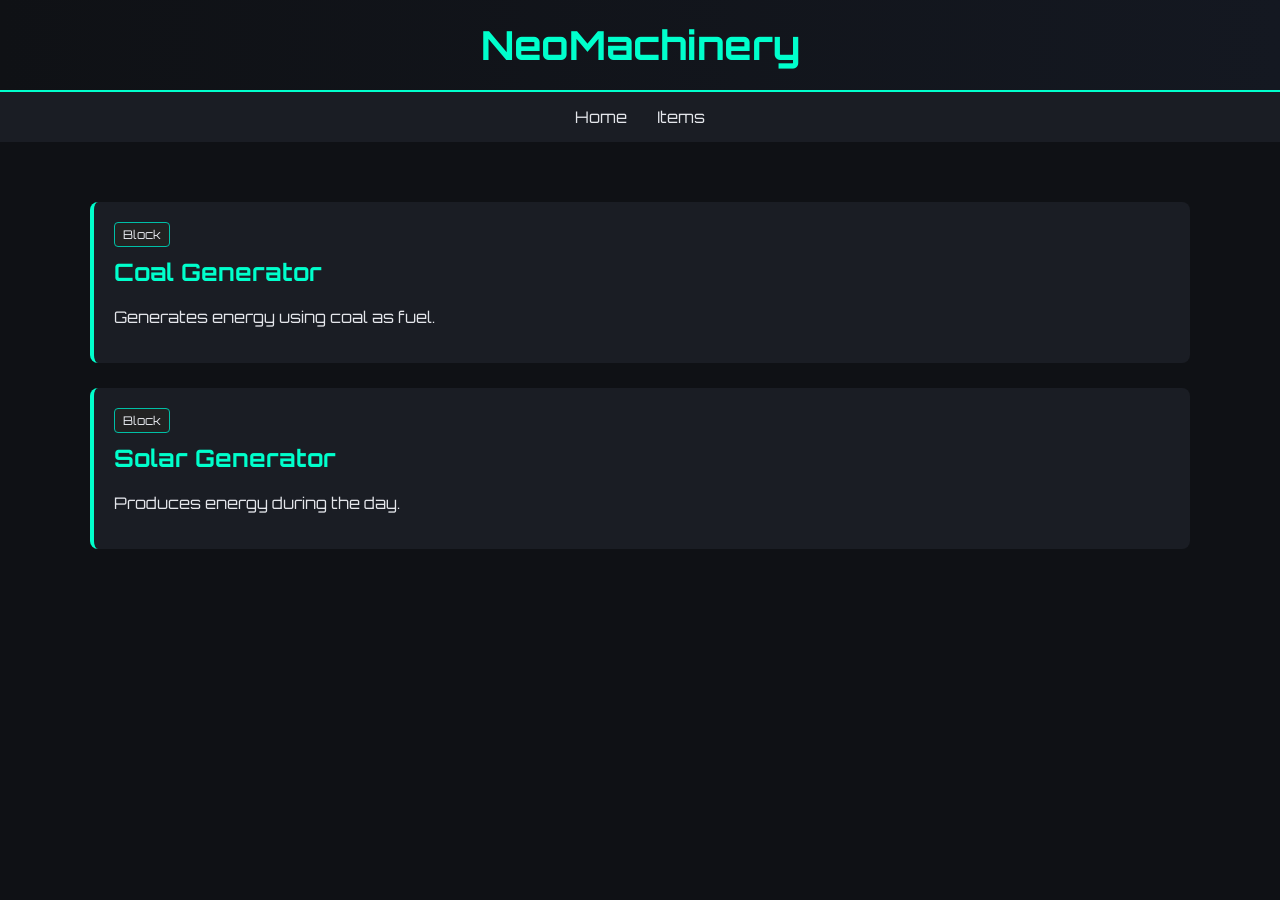
==== blocks.html @ 9c1aac2f "Initial Commit" ====
<!DOCTYPE html>
<html>
<head>
    <title>NeoMachinery - Blocks</title>
    <link rel="stylesheet" href="css/style.css">
    <script src="js/lang.js"></script>
</head>
<body>

<header>
    <h1>NeoMachinery</h1>
</header>

<nav>
    <a href="index.html">Home</a>
    <a href="items.html" data-i18n="items">Items</a>
</nav>

<div class="container">

    <div class="card">
        <span class="tag">Block</span>
        <h2 data-i18n="coal_generator">Coal Generator</h2>
        <p data-i18n="coal_generator_desc">
            Generates energy using coal as fuel.
        </p>
    </div>

    <div class="card">
        <span class="tag">Block</span>
        <h2 data-i18n="solar_generator">Solar Generator</h2>
        <p data-i18n="solar_generator_desc">
            Produces energy during the day.
        </p>
    </div>

</div>

</body>
</html>
---- css/style.css ----
@import url('https://fonts.googleapis.com/css2?family=Orbitron:wght@400;600&display=swap');

:root {
    --bg-dark: #0f1115;
    --panel: #1a1d24;
    --accent: #00ffcc;
    --accent-soft: #00bfa6;
    --text: #e4e6eb;
    --danger: #ff4d4d;
}

body {
    margin: 0;
    font-family: 'Orbitron', sans-serif;
    background: var(--bg-dark);
    color: var(--text);
}

header {
    background: linear-gradient(90deg, #0f1115, #141821);
    padding: 20px;
    text-align: center;
    border-bottom: 2px solid var(--accent);
}

header h1 {
    margin: 0;
    font-size: 2.5rem;
    color: var(--accent);
}

nav {
    display: flex;
    justify-content: center;
    gap: 30px;
    padding: 15px;
    background: var(--panel);
}

nav a {
    color: var(--text);
    text-decoration: none;
    transition: 0.2s;
}

nav a:hover {
    color: var(--accent);
}

.container {
    max-width: 1100px;
    margin: 40px auto;
    padding: 20px;
}

.card {
    background: var(--panel);
    padding: 20px;
    margin-bottom: 25px;
    border-left: 4px solid var(--accent);
    border-radius: 8px;
    transition: 0.2s;
}

.card:hover {
    transform: translateY(-5px);
    box-shadow: 0 0 20px rgba(0,255,204,0.2);
}

.card h2 {
    margin-top: 0;
    color: var(--accent);
}

.tag {
    display: inline-block;
    padding: 4px 8px;
    font-size: 0.75rem;
    background: #222;
    border: 1px solid var(--accent-soft);
    border-radius: 4px;
    margin-bottom: 10px;
}

footer {
    text-align: center;
    padding: 20px;
    background: #141821;
    border-top: 1px solid var(--accent);
}

.lang-switch {
    position: absolute;
    top: 20px;
    right: 20px;
}

button {
    background: var(--accent);
    border: none;
    padding: 6px 10px;
    cursor: pointer;
    font-weight: bold;
}
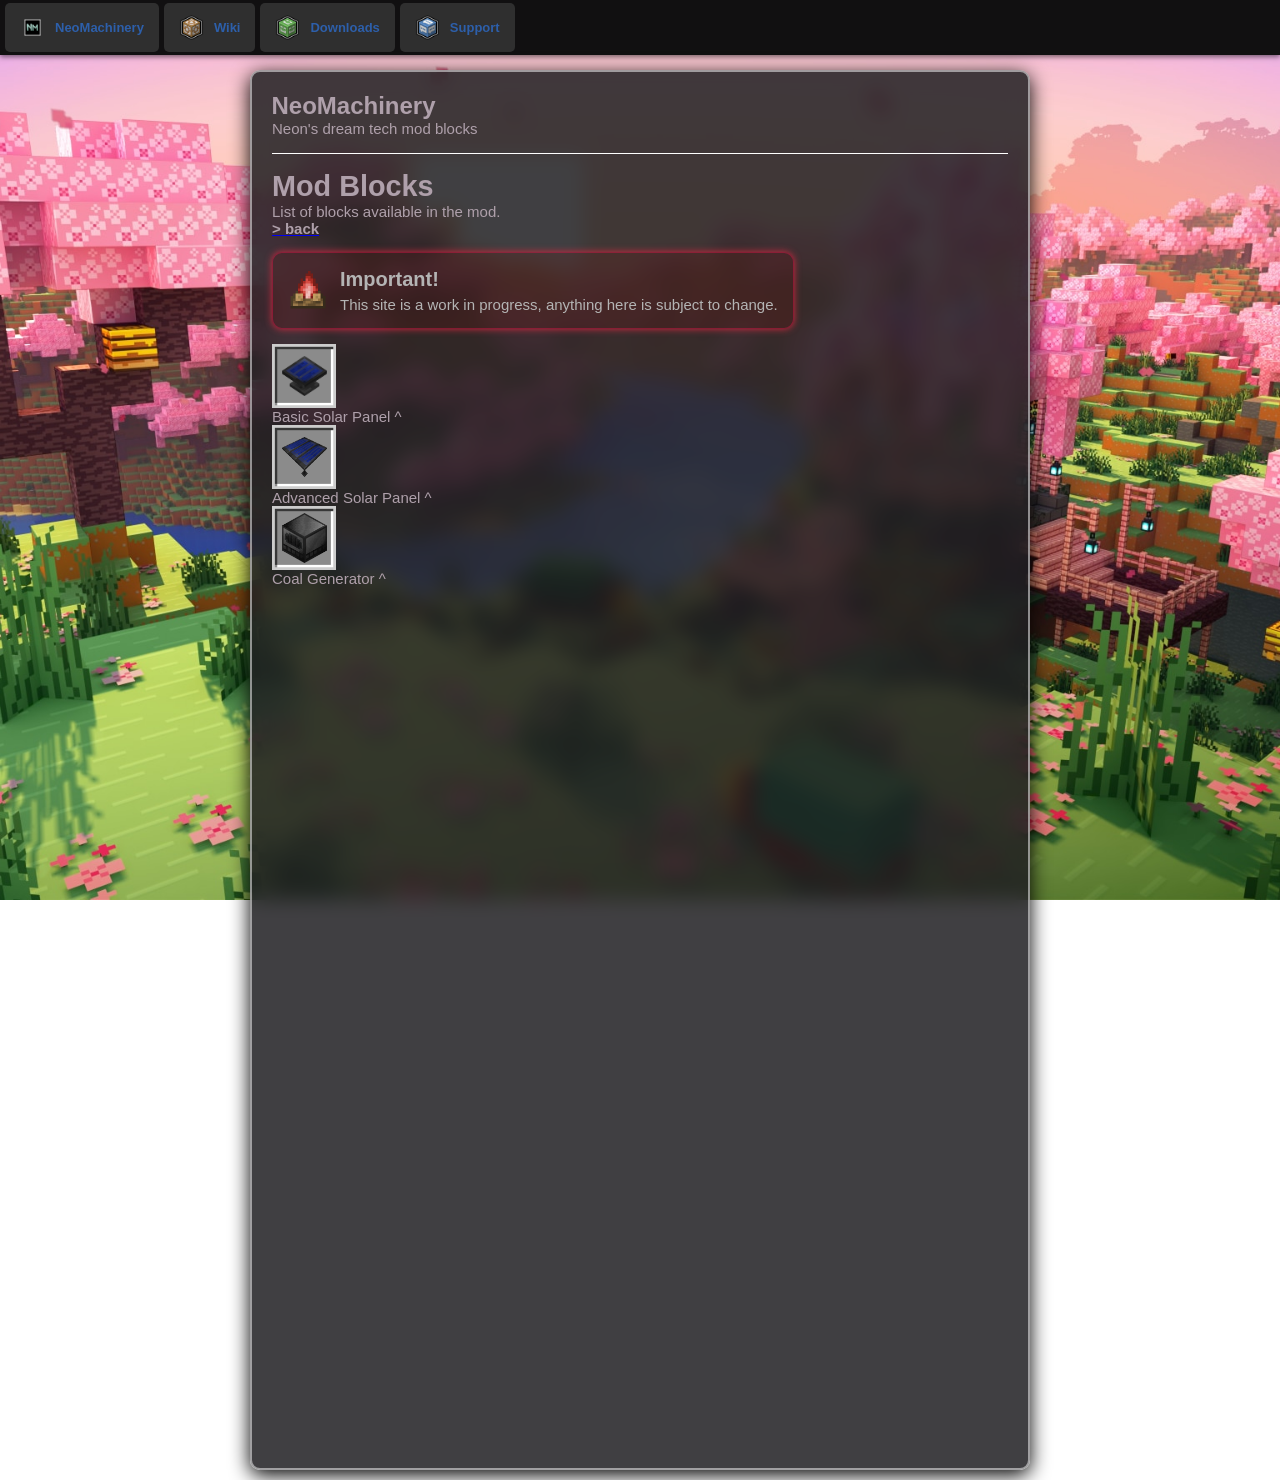
==== commit 77107b26: ""smol" update added shits" ====
--- a/blocks.html
+++ b/blocks.html
@@ -1,40 +1,60 @@
 <!DOCTYPE html>
-<html>
+<html lang="en">
+<background image="Test.png"></background>
 <head>
-    <title>NeoMachinery - Blocks</title>
-    <link rel="stylesheet" href="css/style.css">
-    <script src="js/lang.js"></script>
+<meta charset="UTF-8">
+<meta name="viewport" content="width=device-width, initial-scale=1.0">
+<title>NeoMachinery's Official Wiki</title>
+<link rel="stylesheet" href="styles.css">
 </head>
 <body>
-
-<header>
-    <h1>NeoMachinery</h1>
-</header>
-
-<nav>
-    <a href="index.html">Home</a>
-    <a href="items.html" data-i18n="items">Items</a>
-</nav>
-
-<div class="container">
-
-    <div class="card">
-        <span class="tag">Block</span>
-        <h2 data-i18n="coal_generator">Coal Generator</h2>
-        <p data-i18n="coal_generator_desc">
-            Generates energy using coal as fuel.
-        </p>
-    </div>
-
-    <div class="card">
-        <span class="tag">Block</span>
-        <h2 data-i18n="solar_generator">Solar Generator</h2>
-        <p data-i18n="solar_generator_desc">
-            Produces energy during the day.
-        </p>
-    </div>
-
+<div class="topbar">
+  <a href="index.html" class="topbar-button">
+        <img src="icons/modicon.png" alt="NeoMachinery" class="icon">
+        NeoMachinery
+    </a>
+    <a href="wiki.html" class="topbar-button">
+        <img src="icons/wiki.png" alt="Wiki" class="icon">
+        Wiki
+    </a>
+    <a href="https://modrinth.com/mod/NeoMachinery" class="topbar-button">
+        <img src="icons/download.png" alt="Downloads" class="icon">
+        Downloads
+    </a>
+    <a href="https://discord.gg/Temp" class="topbar-button">
+        <img src="icons/support.png" alt="Support" class="icon">
+        Support
+    </a>
+    
 </div>
-
+<div class="center-square">
+    <div class="square" id="main-square">
+      <div id="content-area">
+</div>
+        <h1>NeoMachinery</h1>
+        <p>Neon's dream tech mod blocks</p>
+        <hr>
+        <h2>Mod Blocks</h2>
+        <p>List of blocks available in the mod.</p>
+        <a href="wiki.html"> 
+            <p><b>> back</b></p>
+        </a>
+        {{error,name=Important!,description=This site is a work in progress, anything here is subject to change.}}
+        <div class="slot-box">   
+         <img src="icons/block/basic_solar_panel.png" class="misc-icon">
+         </div>
+         <p>Basic Solar Panel ^</p>
+         <div class="slot-box">   
+         <img src="icons/block/advanced_solar_panel.png" class="misc-icon">
+         </div>
+         <p>Advanced Solar Panel ^</p>
+         <div class="slot-box">   
+         <img src="icons/block/coal_gen.png" class="block-icon">
+         </div>
+         <p>Coal Generator ^</p>
+        </div>
+      </div>
+</div>
+<script src="script.js"></script>
 </body>
 </html>
--- a/styles.css
+++ b/styles.css
@@ -0,0 +1,327 @@
+/* Reset defaults */
+* {
+    margin: 0;
+    padding: 0;
+    box-sizing: border-box;
+    font-family: sans-serif;
+}
+
+h1 {
+    display: block;
+    margin-block-start: 0.67em;
+    margin-block-end: 0.67em;
+    margin-inline-start: 0px;
+    margin-inline-end: 0px;
+    font-weight: bold;
+    unicode-bidi: isolate;
+}
+
+h1 {
+    font-size: 0.75em;
+}
+
+h1, h2, h3, h4, h5, h6, p {
+    color: #afa0ab;
+    margin: 0;
+}
+
+hr {
+    width: 100%;
+    height: 1px;
+    background-color: #ffffff;
+    border: none;
+    margin: 1rem 0;
+}
+
+body {
+    background-color: #161517; /* dark gray background */
+    display: flex;
+    flex-direction: column;
+    height: 100px;
+}
+
+p {
+  font-size: 15px;
+}
+
+h2 {
+  font-size: 0.90em;
+}
+h3 {
+  font-size: 0.70em;
+}
+/* ------------ Topbar with individual button boxes ------------ */
+.topbar {
+    display: flex;
+    height: 55px;             /* desired height */
+    flex-shrink: 0;           /* prevent shrinking */
+    flex-grow: 0;             /* prevent growing */
+    padding-left: 5px;
+    padding-right: 20px;
+    background-color: #111011;
+    box-shadow: 0 2px 5px rgba(0,0,0,0.5);
+    align-items: center;      
+    justify-content: flex-start;
+    gap: 5px;
+}
+/* Individual buttons */
+.topbar-button {
+    display: flex;
+    align-items: center;        /* vertically center icon + text */
+    justify-content: center;    /* center horizontally */
+    gap: 10px;                  /* space between icon and text */
+    padding: 0 15px;            /* horizontal padding */
+    height: 90%;               /* match topbar height */
+    background-color: #2f2f2f;
+    border-radius: 5px;
+    text-decoration: none;
+    color: #2d5faa;
+    font-family: sans-serif;
+    font-weight: bold;
+    font-size: 13px;            /* independent font size */
+    box-sizing: border-box;     /* include padding in height */
+    transition: all 0.2s ease;
+}
+
+/* Glow effect on hover */
+.topbar-button:hover {
+    box-shadow: 0 0 5px #68c7ff;
+}
+
+/* Icon inside button */
+.topbar-button .icon {
+    width: 25px;
+    height: 25px;
+}
+
+/* Tween effect for text */
+.topbar-button span {
+    transition: transform 0.2s ease;
+    transform: scale(1.01);
+}
+
+.topbar-button:hover span {
+    transform: scale(1.1);
+}
+
+/* ------------ Centered square ------------ */
+.center-square {
+    flex: 1;
+    display: flex;
+    justify-content: center;
+    align-items: flex-start; /* aligns square to top with top margin */
+    margin-top: 15px;        /* space below topbar */
+    padding-bottom: 10px;    /* space between square bottom and page bottom */
+}
+
+.square {
+    width: 780px;
+    height: 1400px;
+    border-radius: 10px;
+
+    background: rgba(31, 30, 33, 0.85); /* same color, 50% transparent */
+
+    backdrop-filter: blur(10px);
+    -webkit-backdrop-filter: blur(10px);
+
+    display: flex;
+    flex-direction: column;
+    align-items: flex-start;
+    justify-content: flex-start;
+
+    padding: 20px;
+
+    color: #ffffff;
+    font-size: 32px;
+
+    border: 2.5px solid rgba(255,255,255,0.5); /* white outline */
+    box-shadow: 0 5px 20px rgb(0, 0, 0);
+
+    overflow-wrap: break-word;
+    word-wrap: break-word;
+    overflow-y: auto;
+}
+
+/* ------------ Warning ------------ */
+
+.warning-box {
+    display: flex;
+    align-items: center;   /* centers icon vertically */
+    gap: 12px;
+
+    padding: 15px;
+    border-radius: 10px;
+
+    box-shadow: 0 0px 7px rgb(207, 141, 22);
+    background: rgba(120, 90, 0, 0.15);
+    border: 1px solid rgba(255,200,0,0.4);
+    margin: 15px 0;
+}
+
+.warning-icon {
+    width: 40px;
+    height: 40px;
+    flex-shrink: 0;
+}
+
+.warning-text {
+    display: flex;
+    flex-direction: column;
+    gap: 5px;
+}
+
+.warning-text .warning-title {
+    font-size: 20px;               /* big bold text */
+    font-weight: bold;
+    color: #b4b4b4;
+}
+
+.warning-text .warning-desc {
+    font-size: 15px;               /* medium normal text */
+    font-weight: normal;
+    color: #b4b4b4;
+}
+
+/* ------------ Info ------------ */
+
+.info-box {
+    display: flex;
+    align-items: center;   /* centers icon vertically */
+    gap: 12px;
+
+    padding: 15px;
+    border-radius: 10px;
+    background: rgba(0, 112, 120, 0.15);
+    box-shadow: 0 0px 7px rgb(0, 225, 255);
+    border: 1px solid rgba(20, 240, 229, 0.4);
+    margin: 15px 0;
+}
+
+.info-icon {
+    width: 40px;
+    height: 40px;
+    flex-shrink: 0;
+}
+
+.info-text {
+    display: flex;
+    flex-direction: column;
+    gap: 5px;
+}
+
+.info-text .info-title {
+    font-size: 20px;               /* big bold text */
+    font-weight: bold;
+    color: #b4b4b4;
+}
+
+.info-text .info-desc {
+    font-size: 15px;               /* medium normal text */
+    font-weight: normal;
+    color: #b4b4b4;
+}
+
+/* ------------ Error ------------ */
+
+.error-box {
+    display: flex;
+    align-items: center;   /* centers icon vertically */
+    gap: 12px;
+
+    padding: 15px;
+    border-radius: 10px;
+    background: rgba(120, 0, 0, 0.15);
+    box-shadow: 0 0px 7px rgb(207, 43, 65);
+    border: 1px solid rgba(240, 20, 75, 0.4);
+    margin: 15px 0;
+}
+
+.error-icon {
+    width: 40px;
+    height: 40px;
+    flex-shrink: 0;
+}
+
+.error-text {
+    display: flex;
+    flex-direction: column;
+    gap: 5px;
+}
+
+.error-text .error-title {
+    font-size: 20px;               /* big bold text */
+    font-weight: bold;
+    color: #b4b4b4;
+}
+
+.error-text .error-desc {
+    font-size: 15px;               /* medium normal text */
+    font-weight: normal;
+    color: #b4b4b4;
+}
+
+/* ------------ Fact ------------ */
+
+.fact-box {
+    display: flex;
+    align-items: center;   /* centers icon vertically */
+    gap: 12px;
+
+    padding: 15px;
+    border-radius: 10px;
+    background: rgba(4, 100, 28, 0.15);
+    box-shadow: 0 0px 7px rgb(25, 138, 53);
+    border: 1px solid rgba(19, 134, 29, 0.4);
+    margin: 15px 0;
+}
+
+.fact-icon {
+    width: 40px;
+    height: 40px;
+    flex-shrink: 0;
+}
+
+.fact-text {
+    display: flex;
+    flex-direction: column;
+    gap: 5px;
+}
+
+.fact-text .fact-title {
+    font-size: 20px;               /* big bold text */
+    font-weight: bold;
+    color: #b4b4b4;
+}
+
+.fact-text .fact-desc {
+    font-size: 15px;               /* medium normal text */
+    font-weight: normal;
+    color: #b4b4b4;
+}
+
+/* MISC */
+.block-icon {
+    width: 45px;
+    height: 50px;
+    flex-shrink: 1;
+}
+.misc-icon {
+    width: 45px;
+    height: 40px;
+    flex-shrink: 1;
+}
+.item-icon {
+    width: 55px;
+    height: 55px;
+    flex-shrink: 1;
+}
+.slot-box {
+    display: flex;
+    align-items: center;      /* vertical center */
+    justify-content: center;  /* horizontal center */
+    width: 64px;
+    height: 64px;
+    background-image: url("icons/slot.png");
+    background-size: 64px 64px;
+    background-repeat: no-repeat;
+}
